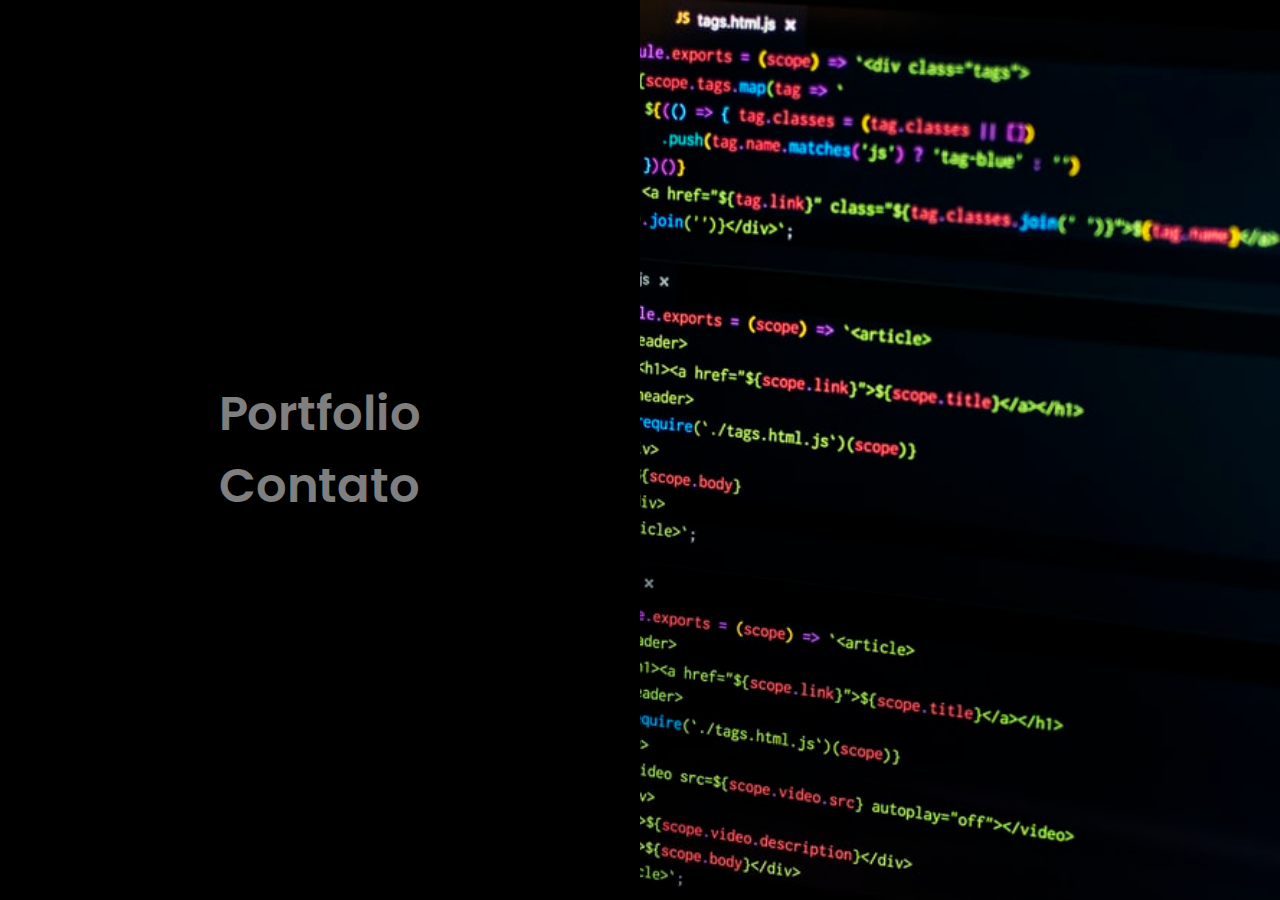
==== log.html @ f83e8e69 "Primeiro commit" ====
<!DOCTYPE html>
<html lang="Pt">
<head>
    <meta charset="UTF-8">
    <meta http-equiv="X-UA-Compatible" content="IE=edge">
    <meta name="viewport" content="width=device-width, initial-scale=1.0">
    <title>CB</title>
    <link rel ="stylesheet" type="text/css" href="./log2.css">
</head>
<body>
    <div class="navegacao">
    <div class="naVarea">
<ul>
    <li>
        <a href="#"  onmouseenter = "changeImage('img1.jfif')"></a> </li>

        <li>
            <a href="#"  onmouseenter = "changeImage('foto.JFIF')">Portfolio</a> </li>

            <li>
                <a href="https://api.whatsapp.com/send?phone=5573991196739" onmouseenter = "changeImage('img6.jpg')" >Contato</a> </li>

</ul>
    </div>
    
   <div class="imgArea">

<img src="./img1.jfif" id="slider">

   </div>
    </div>
    <script>
        function changeImage(anything){
            document.getElementById('slider').src = anything;
        }
    </script>

</body>
</html>
---- log2.css ----
@import url('https://fonts.googleapis.com/css2?family=Poppins:ital,wght@0,300;0,400;1,100;1,300&display=swap');

*
{
    margin:0;
    padding: 0;
    box-sizing: border-box;
    font-family: 'Poppins', sans-serif;
     
}



.navegacao{ 
        display:flex;
        top: 0;
        left: 0;
        width: 100%;
        height: 100vh;  
     background:#000000;       ;
        transition: 0.2s;
        position: fixed;
}

.navegacao .naVarea{

        position: relative;
        width: 50%;
        height: 100%;
        display: flex;
        color: #1e173a;
        justify-content: center;
        align-items: center;

}

.navegacao .naVarea ul li{

        list-style: none;
}


.navegacao .naVarea ul li::before{

        content:'';
        position: absolute;
        top: 0;
        left: 0;
        width: 100%;
        height: 100%;
        background: #1e173a;
        z-index: -1;
         opacity: 0;
         transition: 0.5s;

}


.navegacao .naVarea ul li:nth-child(1)::before{

        background:	#00FF00
}

.navegacao .naVarea ul li:nth-child(2)::before{

        background-image: linear-gradient(to bottom, #000000, #00019f);



}
.navegacao .naVarea ul li:nth-child(3)::before{

        background-image: linear-gradient(to bottom, #5c96a4, #14272b);

}

.navegacao .naVarea ul li:hover::before{
        opacity: 1;
}

.navegacao .naVarea ul li a{

        font-size: 3em;
        font-weight: 600;
        text-decoration: none;
        color: rgba(255, 255 ,  255 , 0.5);
}


.navegacao .naVarea ul li:hover a{
        color: rgba(255, 255 ,  255 ,1);


}
.imgArea{

        position: relative;
        width: 50%;
        height: 100vh;   
        background: rgba(70, 0, 43, 0.712);
}

.imgArea img{
        position: absolute;     
        top: 0;
        left: 0;
        width: 100%;
        height: 100%;
        object-fit: cover;

}
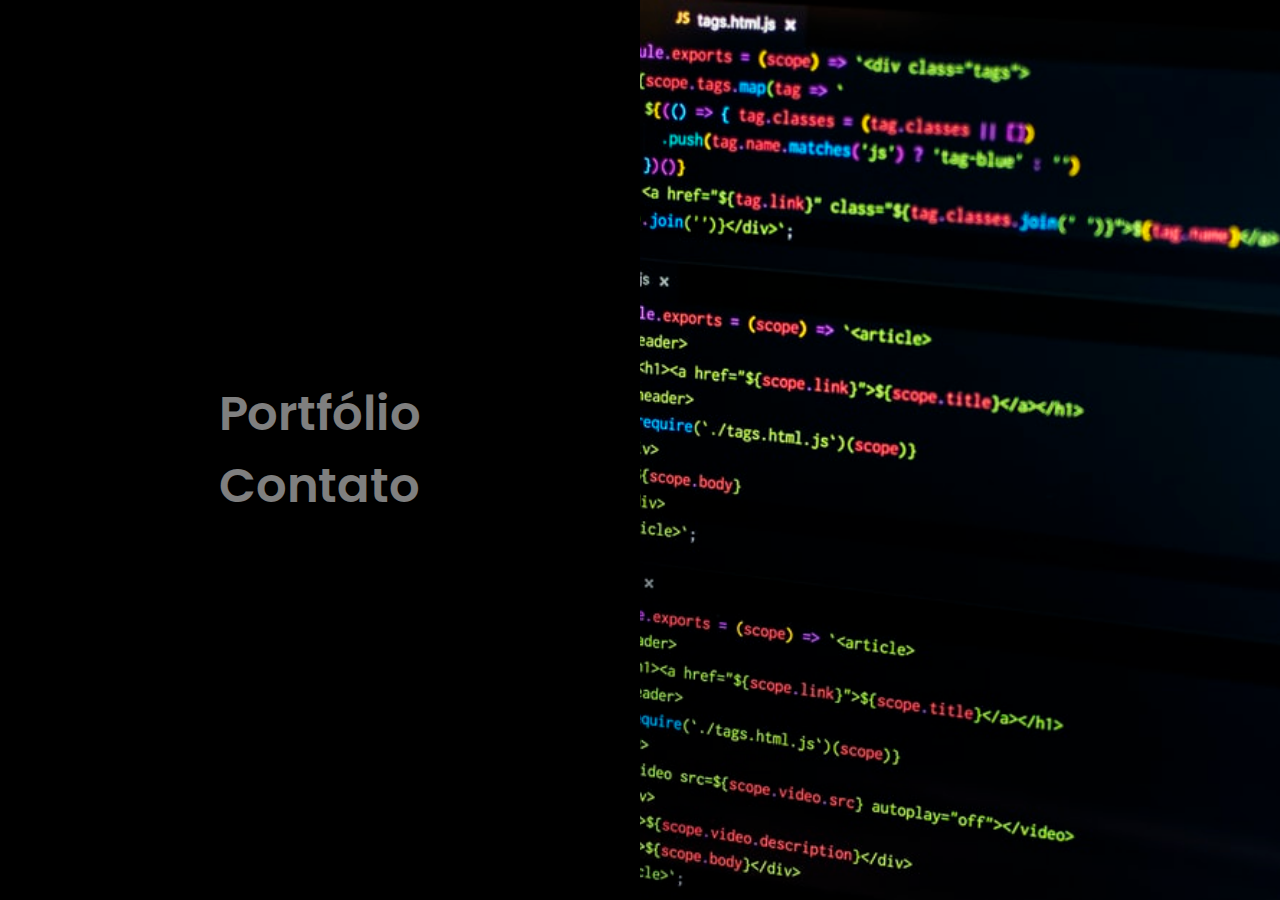
==== commit 5e15b82a: "Add files via upload" ====
--- a/log.html
+++ b/log.html
@@ -1,39 +1,39 @@
-<!DOCTYPE html>
-<html lang="Pt">
-<head>
-    <meta charset="UTF-8">
-    <meta http-equiv="X-UA-Compatible" content="IE=edge">
-    <meta name="viewport" content="width=device-width, initial-scale=1.0">
-    <title>CB</title>
-    <link rel ="stylesheet" type="text/css" href="./log2.css">
-</head>
-<body>
-    <div class="navegacao">
-    <div class="naVarea">
-<ul>
-    <li>
-        <a href="#"  onmouseenter = "changeImage('img1.jfif')"></a> </li>
-
-        <li>
-            <a href="#"  onmouseenter = "changeImage('foto.JFIF')">Portfolio</a> </li>
-
-            <li>
-                <a href="https://api.whatsapp.com/send?phone=5573991196739" onmouseenter = "changeImage('img6.jpg')" >Contato</a> </li>
-
-</ul>
-    </div>
-    
-   <div class="imgArea">
-
-<img src="./img1.jfif" id="slider">
-
-   </div>
-    </div>
-    <script>
-        function changeImage(anything){
-            document.getElementById('slider').src = anything;
-        }
-    </script>
-
-</body>
+<!DOCTYPE html>
+<html lang="Pt">
+<head>
+    <meta charset="UTF-8">
+    <meta http-equiv="X-UA-Compatible" content="IE=edge">
+    <meta name="viewport" content="width=device-width, initial-scale=1.0">
+    <title>CB</title>
+    <link rel ="stylesheet" type="text/css" href="./log2.css">
+</head>
+<body>
+    <div class="navegacao">
+    <div class="naVarea">
+<ul>
+    <li>
+        <a href="#"  onmouseenter = "changeImage('img1.jfif')"></a> </li>
+
+        <li>
+            <a href="https://cristiandev73.github.io/cristianbernardinodev.github.io/"  onmouseenter = "changeImage('loc1.jpg')">Portfólio</a> </li>
+
+            <li>
+                <a href="https://api.whatsapp.com/send?phone=5573991196739" onmouseenter = "changeImage('img6.jpg')" >Contato</a> </li>
+
+</ul>
+    </div>
+    
+   <div class="imgArea">
+
+<img src="./img1.jfif" id="slider">
+
+   </div>
+    </div>
+    <script>
+        function changeImage(anything){
+            document.getElementById('slider').src = anything;
+        }
+    </script>
+
+</body>
 </html>--- a/log2.css
+++ b/log2.css
@@ -1,111 +1,111 @@
-@import url('https://fonts.googleapis.com/css2?family=Poppins:ital,wght@0,300;0,400;1,100;1,300&display=swap');
-
-*
-{
-    margin:0;
-    padding: 0;
-    box-sizing: border-box;
-    font-family: 'Poppins', sans-serif;
-     
-}
-
-
-
-.navegacao{ 
-        display:flex;
-        top: 0;
-        left: 0;
-        width: 100%;
-        height: 100vh;  
-     background:#000000;       ;
-        transition: 0.2s;
-        position: fixed;
-}
-
-.navegacao .naVarea{
-
-        position: relative;
-        width: 50%;
-        height: 100%;
-        display: flex;
-        color: #1e173a;
-        justify-content: center;
-        align-items: center;
-
-}
-
-.navegacao .naVarea ul li{
-
-        list-style: none;
-}
-
-
-.navegacao .naVarea ul li::before{
-
-        content:'';
-        position: absolute;
-        top: 0;
-        left: 0;
-        width: 100%;
-        height: 100%;
-        background: #1e173a;
-        z-index: -1;
-         opacity: 0;
-         transition: 0.5s;
-
-}
-
-
-.navegacao .naVarea ul li:nth-child(1)::before{
-
-        background:	#00FF00
-}
-
-.navegacao .naVarea ul li:nth-child(2)::before{
-
-        background-image: linear-gradient(to bottom, #000000, #00019f);
-
-
-
-}
-.navegacao .naVarea ul li:nth-child(3)::before{
-
-        background-image: linear-gradient(to bottom, #5c96a4, #14272b);
-
-}
-
-.navegacao .naVarea ul li:hover::before{
-        opacity: 1;
-}
-
-.navegacao .naVarea ul li a{
-
-        font-size: 3em;
-        font-weight: 600;
-        text-decoration: none;
-        color: rgba(255, 255 ,  255 , 0.5);
-}
-
-
-.navegacao .naVarea ul li:hover a{
-        color: rgba(255, 255 ,  255 ,1);
-
-
-}
-.imgArea{
-
-        position: relative;
-        width: 50%;
-        height: 100vh;   
-        background: rgba(70, 0, 43, 0.712);
-}
-
-.imgArea img{
-        position: absolute;     
-        top: 0;
-        left: 0;
-        width: 100%;
-        height: 100%;
-        object-fit: cover;
-
+@import url('https://fonts.googleapis.com/css2?family=Poppins:ital,wght@0,300;0,400;1,100;1,300&display=swap');
+
+*
+{
+    margin:0;
+    padding: 0;
+    box-sizing: border-box;
+    font-family: 'Poppins', sans-serif;
+     
+}
+
+
+
+.navegacao{ 
+        display:flex;
+        top: 0;
+        left: 0;
+        width: 100%;
+        height: 100vh;  
+     background:#000000;       ;
+        transition: 0.2s;
+        position: fixed;
+}
+
+.navegacao .naVarea{
+
+        position: relative;
+        width: 50%;
+        height: 100%;
+        display: flex;
+        color: #1e173a;
+        justify-content: center;
+        align-items: center;
+
+}
+
+.navegacao .naVarea ul li{
+
+        list-style: none;
+}
+
+
+.navegacao .naVarea ul li::before{
+
+        content:'';
+        position: absolute;
+        top: 0;
+        left: 0;
+        width: 100%;
+        height: 100%;
+        background: #1e173a;
+        z-index: -1;
+         opacity: 0;
+         transition: 0.5s;
+
+}
+
+
+.navegacao .naVarea ul li:nth-child(1)::before{
+
+        background:	#00FF00
+}
+
+.navegacao .naVarea ul li:nth-child(2)::before{
+
+        background-image: linear-gradient(to bottom, #60bed8, #60bed8);
+
+
+
+}
+.navegacao .naVarea ul li:nth-child(3)::before{
+
+        background-image: linear-gradient(to bottom, #5c96a4, #14272b);
+
+}
+
+.navegacao .naVarea ul li:hover::before{
+        opacity: 1;
+}
+
+.navegacao .naVarea ul li a{
+
+        font-size: 3em;
+        font-weight: 600;
+        text-decoration: none;
+        color: rgba(255, 255 ,  255 , 0.5);
+}
+
+
+.navegacao .naVarea ul li:hover a{
+        color: rgba(255, 255 ,  255 ,1);
+
+
+}
+.imgArea{
+
+        position: relative;
+        width: 50%;
+        height: 100vh;   
+        background: rgba(70, 0, 43, 0.712);
+}
+
+.imgArea img{
+        position: absolute;     
+        top: 0;
+        left: 0;
+        width: 100%;
+        height: 100%;
+        object-fit: cover;
+
 }